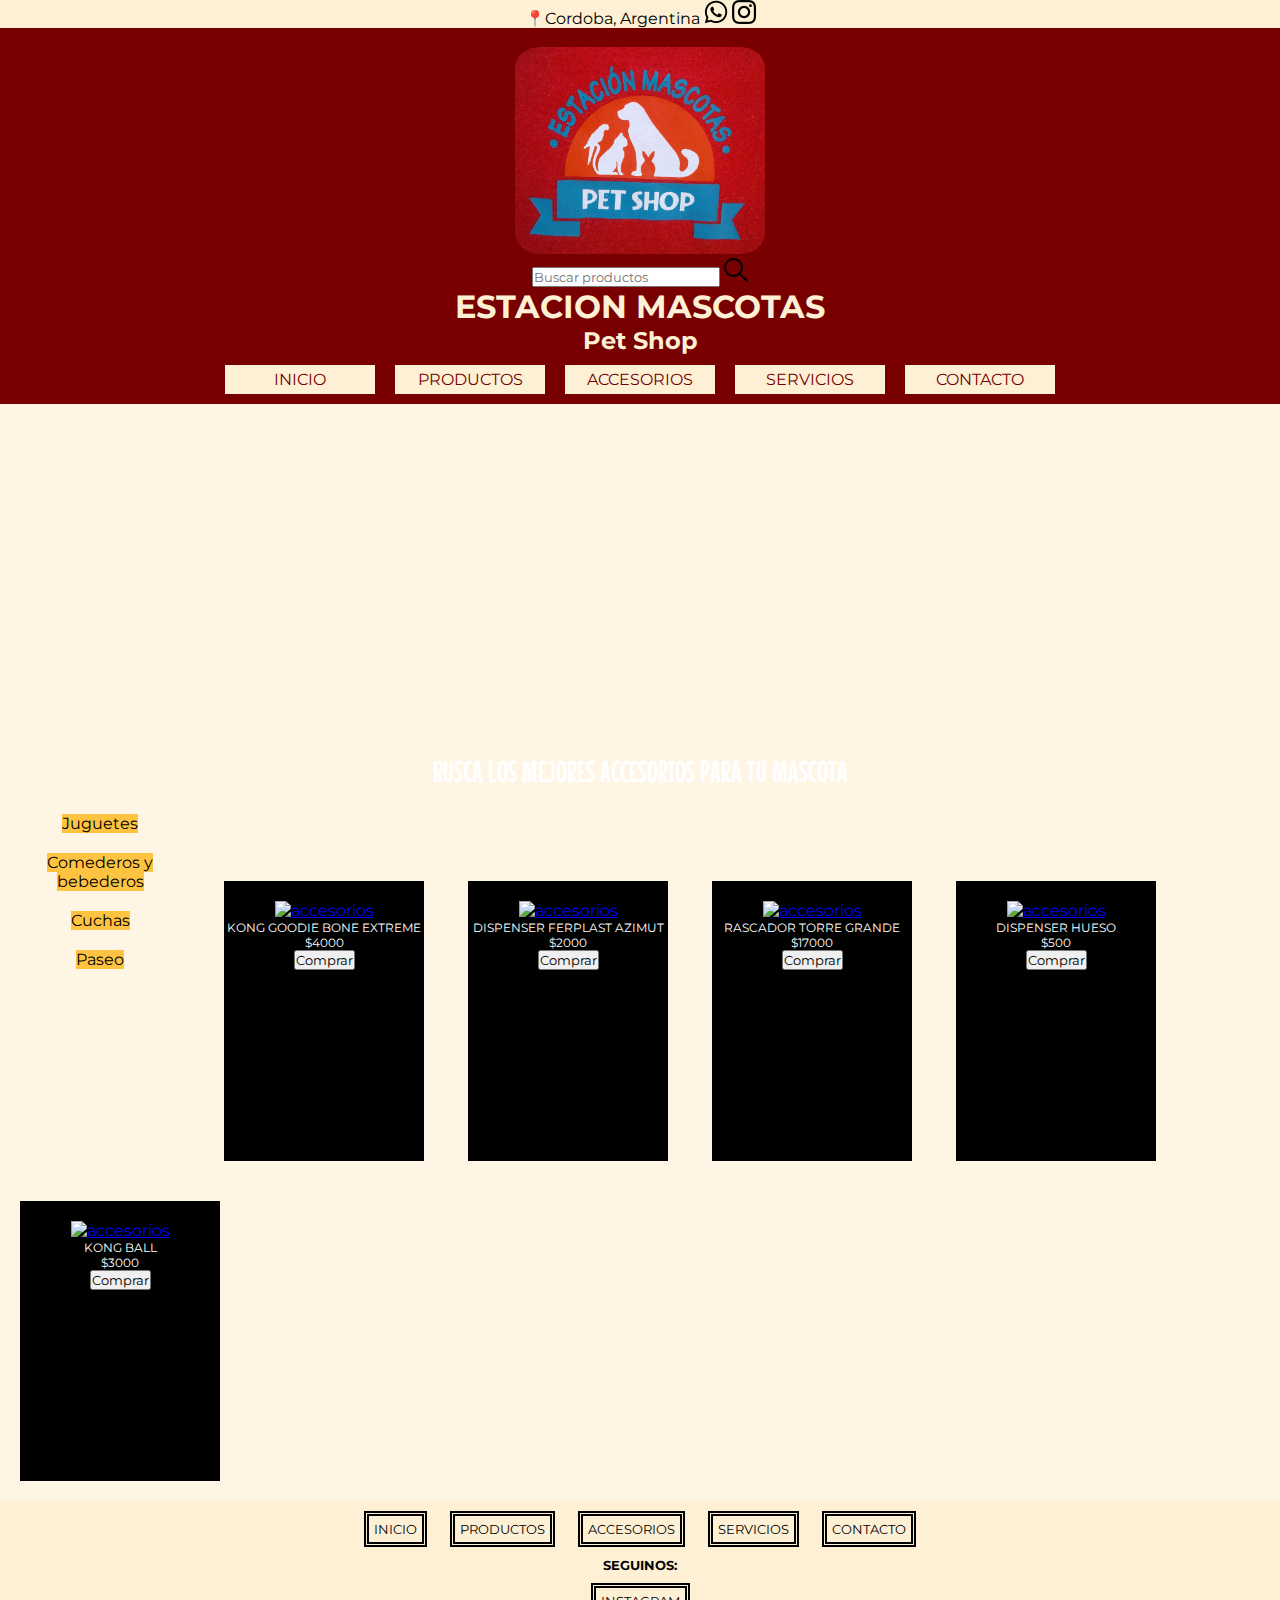
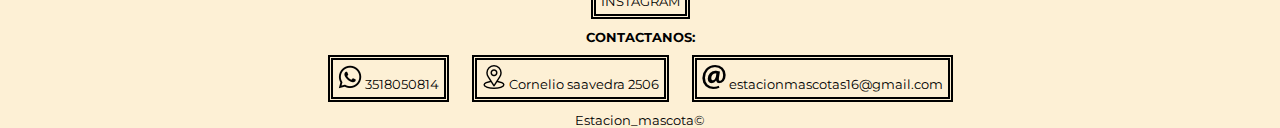
==== pages/accesorios.html @ 90b60f88 "Mi primer commit" ====
<!DOCTYPE html>
<html lang="en">

<head>
    <meta charset="UTF-8">
    <meta http-equiv="X-UA-Compatible" content="IE=edge">
    <meta name="viewport" content="width=device-width, initial-scale=1.0">
    <link rel="shortcut icon" href="../imagenes/IMG1-20220712-WA0010.jpg">
    <link rel="stylesheet" href="https://cdnjs.cloudflare.com/ajax/libs/animate.css/4.1.1/animate.min.css">
    <link rel="stylesheet" href="../css/styles.css">
    <title>ACCESORIOS</title>
</head>

<body class="body">
    <header class="header">
        <p class="primer_parrafo">📍Cordoba, Argentina <a href="https://web.whatsapp.com/" target="_blank"><img
                    src="../imagenes/whatsapp.png" alt="wsp"></a> <a
                href="https://www.instagram.com/estacionmascotas16/" target="_blank"> <img
                    src="../imagenes/instagram.png" alt="instagram"> </a> </p>
        <br>
        <a href="../index.html">
            <img src="../imagenes/logo-estacionmascota.jpeg" alt="Estacion Mascota" class="logo_inicio">
        </a>
        <form action="#">
            <input type="search" placeholder="Buscar productos" name="busqueda">
            <img src="../imagenes/lupa.png" alt="lupa">
        </form>
        <h1 class="nombreP">ESTACION MASCOTAS</h1>
        <h2 class="nombreP">Pet Shop</h2>
        <nav class="nav">
            <ul>
                <li>
                    <a href="../index.html">INICIO</a>
                </li>
                <li>
                    <a href="./productos.html">PRODUCTOS</a>
                </li>
                <li>
                    <a href="./accesorios.html">ACCESORIOS</a>
                </li>
                <li>
                    <a href="./servicios.html">SERVICIOS</a>
                </li>
                <li>
                    <a href="./contacto.html">CONTACTO</a>
                </li>
            </ul>
        </nav>
    </header>
    <div class="imagen_accesorios">
        <p>BUSCA LOS MEJORES ACCESORIOS PARA TU MASCOTA</p>
    </div>
    <section class="seccion_accesorios">
        <aside class="aside">
            <ul>
                <li>
                    <a href="#"> Juguetes</a>
                </li>
                <li>
                    <a href="#">Comederos y bebederos</a>
                </li>
                <li>
                    <a href="#">Cuchas</a>
                </li>
                <li>
                    <a href="#">Paseo</a>
                </li>
            </ul>
        </aside>
        <div>
            <a href="#"><img
                    src="https://d3ugyf2ht6aenh.cloudfront.net/stores/884/444/products/kong-goodie-bone-extreme1-e6e9ddb5de5033c60515906436523729-320-0.jpg"
                    alt="accesorios"></a>
            <p>KONG GOODIE BONE EXTREME</p>
            <p>$4000</p>
            <button>Comprar</button>
        </div>
        <div>
            <a href="#"><img
                    src="https://d3ugyf2ht6aenh.cloudfront.net/stores/884/444/products/ferplast-azimut600-041-f18b183f2491e381e816315563596674-320-0.jpg"
                    alt="accesorios"></a>
            <p>DISPENSER FERPLAST AZIMUT</p>
            <p>$2000</p>
            <button>Comprar</button>
        </div>
        <div>
            <a href="#"><img
                    src="https://d3ugyf2ht6aenh.cloudfront.net/stores/884/444/products/231-396a3dd313c0f892fa16370772555524-320-0.jpg"
                    alt="accesorios"></a>
            <p>RASCADOR TORRE GRANDE</p>
            <p>$17000</p>
            <button>Comprar</button>
        </div>
        <div>
            <a href="#"><img
                    src="https://d3ugyf2ht6aenh.cloudfront.net/stores/884/444/products/hueso-porta-bolsita-con-bolsa-31-205feb3f83d302246716105765260964-320-0.jpg"
                    alt="accesorios"></a>
            <p>DISPENSER HUESO</p>
            <p>$500</p>
            <button>Comprar</button>
        </div>
        <div>
            <a href="#"><img
                    src="https://d3ugyf2ht6aenh.cloudfront.net/stores/884/444/products/kong-ball-clasic1-f671cf5fc3fe8d75d415906451860708-320-0.jpg"
                    alt="accesorios"></a>
            <p>KONG BALL</p>
            <p>$3000</p>
            <button>Comprar</button>
        </div>
    </section>
    <footer class="footer">
        <ul>
            <li>
                <a href="./index.html">INICIO</a>
            </li>
            <li>
                <a href="./pages/productos.html">PRODUCTOS</a>
            </li>
            <li>
                <a href="./pages/accesorios.html">ACCESORIOS</a>
            </li>
            <li>
                <a href="./pages/servicios.html">SERVICIOS</a>
            </li>
            <li>
                <a href="./pages/contacto.html">CONTACTO</a>
            </li>
        </ul>
        <h4>SEGUINOS:</h4>
        <ul>
            <li>
                <a href="https://www.instagram.com/estacionmascotas16/" target="_blank">INSTAGRAM</a>
            </li>
        </ul>
        <h4>CONTACTANOS:</h4>
        <ul>
            <li> <a href="https://web.whatsapp.com/" target="_blank"> <img src="../imagenes/whatsapp.png" alt="wsp"></a>
                3518050814 </li>
            <li><img src="../imagenes/ubicacion.png" alt="ubicacion"> Cornelio saavedra 2506 </li>
            <li><img src="../imagenes/a.png" alt="arroba"> estacionmascotas16@gmail.com </li>
        </ul>
        <p class="copy">Estacion_mascota&copy</p>
    </footer>

    <script src="js/wow.min.js"></script>
    <script>
        new WOW().init();
    </script>
</body>

</html>
---- css/styles.css ----
@import url('https://fonts.googleapis.com/css2?family=Edu+SA+Beginner&family=Hind:wght@300;600;700&family=Montserrat:wght@300;600;900&display=swap');
@import url('https://fonts.googleapis.com/css2?family=Edu+SA+Beginner&family=Hind:wght@300;600;700&family=Mouse+Memoirs&display=swap');

/* font-family: 'Edu SA Beginner', cursive;
font-family: 'Hind', sans-serif;
font-family: 'Montserrat', sans-serif; */
/* font-family: 'Mouse Memoirs', sans-serif; */
* {
    margin: 0;
    padding: 0;
    font-family: 'Montserrat', sans-serif;
    box-sizing: border-box;
}

.body {
    background-color: rgba(255, 235, 205, 0.522);
}

/* header */

.header {
    background-color: #780000;
    text-align: center;
}

.primer_parrafo {
    background-color: #FDF0D5;


}

.form {
    display: inline;
}

.nombreP {
    text-align: center;
    color: #FDF0D5;
}

.nav {
    background-color: #780000;
    text-align: center;
}

.nav ul {
    list-style-type: none;
    display: flex;
    justify-content: center;
}

.nav li {
    margin: 10px;
    padding: 5px;
    width: 150px;
    background-color: #FDF0D5;

}

.nav a {
    text-decoration: none;
    color: #780000;
}

.nav a:hover {
    background-color: cyan;
}

.logo_inicio {
    width: 250px;
    border-radius: 10%;

}

/* main */
.main h3 {
    text-decoration: overline underline;
    padding: 5px;
    color: black;
    display: inline;
}

.main p {
    padding: 5px;
}

.primera_seccion {
    background-image: url(https://images.pexels.com/photos/406014/pexels-photo-406014.jpeg?auto=compress&cs=tinysrgb&w=600);
    height: 300px;
    margin: 10px;
    padding: 25px;
    background-repeat: no-repeat;
    background-position: center;
    text-align: center;
    background-color: #fec341; 
}

.primera_seccion a {
    text-decoration: none;
}

.segunda_seccion {
    color: #FDF0D5;
    text-align: center;
    width: 900px;
    margin: 0 auto;
    color: black;
}

.segunda_seccion p {
    display: inline-block;
    padding: 5px;
}

.titulo_destacado {
    text-align: center;
    margin: 30px;
}

.titulo_destacado h3 {
    text-decoration: none;
    color: #FDF0D5;
    background-color: #780000;
}

.tercera_seccion {
    width: 100%;
    text-align: center;
}

.tercera_seccion div {
    width: 20%;
    display: inline-block;
    font-size: 10.5px;
    background-color: black;
    color: white;
    height: 300px;
    text-align: center;
    padding: 5px;
    margin: 5px;
    
}

.tercera_seccion img {
    width: 200px;
}

.div_banner {
    background-image: url(https://media.istockphoto.com/photos/happy-pet-dog-holding-in-mouth-blue-toy-bone-against-solid-colour-picture-id1271793136?k=20&m=1271793136&s=170667a&w=0&h=f6I-je6RmqB6jsFgbyCl1LFSKJzh-MsAlm8_7sT-y6Y=);
    height: 300px;
    background-repeat: no-repeat;
    background-position: center;
    text-align: center;
    background-color: #fec341;
    margin: 10px;
}

.div_banner h3 {
    text-decoration: none;
    font-family: 'Mouse Memoirs', sans-serif;
    font-size: 30px;
}

/* footer { */

.footer {
    text-align: center;
    background-color: #FDF0D5;
    font-size: 13px;
}

.footer ul {
    list-style-type: none;
}

.footer li {
    display: inline-block;
    padding: 5px;
    margin: 10px;
    border: 5px black double;
}

.footer a {
    text-decoration: none;
    color: black;
}

.copy {
    text-align: center;
}

/* productos */
.seccion_productosp div {
    display: inline-block;
    align-items: center;
    width: 200px;
    height: 250px;
    background-color: black;
    color: white;
    text-align: center;
    margin: 20px;

}

.seccion_productosp p {
    font-size: 12px;
}

.seccion_productosp img {
    width: 150px;
 }

.aside {
    width: 200px;
    height: 300px;
    display: inline-block;
    text-align: center;
}

.aside h3 {
    text-decoration: none;
}

.aside ul {
    text-align: center;
}

.aside li {
    padding: 10px;
}

.aside a {
    text-decoration: none;
    color: black;
    background-color: #fec341;
}

.seccion_productosg div {
    display: inline-block;
    width: 200px;
    height: 280px;
    background-color: white;
    color: black;
    text-align: center;
    margin: 20px;
}

.seccion_productosg p {
    font-size: 12px;
}

.seccion_productosg img {
    width: 150px;
    margin-top: 20px;
}

.aside_cat {
    width: 200px;
    height: 300px;
    display: inline-block;
    text-align: center;

}

.aside_cat h3 {
    text-decoration: none;
}

.aside_cat ul {
    text-align: center;
}

.aside_cat li {
    padding: 10px;
}

.aside_cat a {
    text-decoration: none;
    color: black;
    background-color: #fec341
}

.imagen_producto {
    background-image: url(https://www.estudio34.com/wp-content/uploads/2020/05/HAPPETS-1.jpg);
    background-repeat: no-repeat;
    background-position: center;
    height: 500px;
    font-size: 40px;
    text-align: center;
}

.imagen_producto h4 {
    font-family: 'Mouse Memoirs', sans-serif;
    width: 250px;
    margin-left: 50px;
    background-color: #fec341;
}

/* accesorios */
.imagen_accesorios {
    background-image: url(https://media.istockphoto.com/photos/pet-care-concept-various-pet-accessories-and-tools-on-pink-background-picture-id1401042138?k=20&m=1401042138&s=612x612&w=0&h=7t-LlfmRssw8ewAnkf-OTUoKHVAiMGPxoWIWPtVYoWg=);
    background-repeat: no-repeat;
    background-size: cover;
    height: 400px;
    text-align: center;
}

.imagen_accesorios p {
    padding-top: 350px;
    font-family: 'Mouse Memoirs', sans-serif;
    font-size: 30px;
    color: white;
}

.seccion_accesorios div {
    display: inline-block;
    width: 200px;
    height: 280px;
    background-color: black;
    color: white;
    text-align: center;
    margin: 20px;
}

.seccion_accesorios p {
    font-size: 12px;
}

.seccion_accesorios img {
    margin-top: 20px;
    width: 100%;
}

/* servicios */
.contenedor_servicios {
    display: flex;
    justify-content: space-between;
}

.peluqueria_seccion {
    height: 800px;
    width: 710px;
    background-color: blanchedalmond;
    text-align: center;
    color: #FDF0D5;
    margin: 50px;
    padding: 25px;
    border: #780000 5px solid;
    border-radius: 10%;
}

.peluqueria_seccion p {
    background-color: #780000;
    padding: 10px;
}

.peluqueria_seccion h3 {
    background-color: #780000;
    margin: 10px;
}

.peluqueria_seccion img {
    border-radius: 10%;
    margin: 10px;
}

.turnos_peluqueria {
    height: 550px;
    width: 350px;
    background-color: #FDF0D5;
    color: #780000;
    margin-top: 250px;
    margin-right: 200px;
    border: #780000 5px solid;
    border-radius: 10%;
}

.turnos_peluqueria p {
    padding: 10px;
    text-align: center;
}

.turnos_peluqueria ul {
    text-align: center;
}

.turnos_peluqueria li {
    padding: 10px;
    list-style-type: none;
}

.turnos_peluqueria a {
    color: #780000;
}

.veterinaria_seccion {
    height: 800px;
    width: 710px;
    background-color: #780000;
    text-align: center;
    color: #780000;
    margin: 50px;
    padding: 25px;
    border: #ca6602a2 5px solid;
    border-radius: 10%;
}

.veterinaria_seccion p {
    background-color: #FDF0D5;
    padding: 10px;
}

.veterinaria_seccion h3 {
    background-color: #FDF0D5;
    margin: 10px;
}

.veterinaria_seccion img {
    background-color: #FDF0D5;
    margin: 10px;
    border-radius: 10%;
}

.turnos_veterinaria {
    height: 550px;
    width: 350px;
    background-color: #780000;
    text-align: center;
    color: #FDF0D5;
    margin-top: 250px;
    margin-right: 200px;
    border: #ca6602a2 5px solid;
    border-radius: 10%;
}

.turnos_veterinaria p {
    padding: 10px;
    text-align: center;
}

.turnos_veterinaria ul {
    text-align: center;
}

.turnos_veterinaria li {
    padding: 10px;
    list-style-type: none;
}

.turnos_veterinaria a {
    color: #FDF0D5;
}

  
/* contacto */
.imagen_contacto {
    background-color: rgba(255, 166, 0, 0.3);
}

.imagen_contacto img {
    width: 100%;
}

.seccion_contacto {
    text-align: center;
    font-family: 'Mouse Memoirs', sans-serif;
    background-color: rgba(255, 166, 0, 0.3);
}

.seccion_contacto h3 {
    font-family: 'Mouse Memoirs', sans-serif;
    font-size: 30px;
}

.seccion_contacto p {
    font-family: 'Mouse Memoirs', sans-serif;
    font-size: 30px;
}
.mapa_iframe {
    width: 800px;
    height: 450px;
}

.titulo_grid {
    margin: 5px;
    padding: 5px;
}

.grid_galeria {  
    max-width: 1000px;
    margin: 0 auto;
    justify-content: center;
    display: grid;
    grid-template-columns: repeat(6, 16,66%);
    grid-template-rows: repeat(4, 20%);
    grid-template-areas:
      "img1 img1 img2 img2 img3 img3"
      "img1 img1 img2 img2 img3 img3"
      "img4 img4 img5 img5 img6 img6"
      "img4 img4 img5 img5 img6 img6";
  }
  
  .img1 { 
    grid-area: img1;
}
 .img1 img {
    width: 300px;
 } 
  .img2 { 
    grid-area: img2; 
}
.img2 img {
    width: 300px;
 } 
  .img3 { 
    grid-area: img3; 
}
.img3 img {
    width: 300px;
 } 
  
  .img4 { 
    grid-area: img4; 
}
.img4 img {
    width: 300px;
 } 
  
  .img5 { 
    grid-area: img5; 
}
.img5 img {
    width: 300px;
 } 
  
  .img6 { 
    grid-area: img6; 
}
.img6 img {
    width: 300px;
 } 

@media (max-width: 768px) {
    .header {
        display: flex;
        flex-direction: column;
        text-align: center;
        font-size: 12px;
    }

    .nav ul {
        display: flex;
        justify-content: center;
    }

    .nav li {
        margin: 10px;
        padding: 5px;
        width: 100px;
    }

    .logo_inicio {
        width: 180px;
    }

    .segunda_seccion {
        width: 100vw;
    }

    .segunda_seccion img {
        width: 30px;
    }

    .segunda_seccion p {
        font-size: 10px;
    }

    .titulo_destacado {
        font-size: 12px;
    }

    .tercera_seccion {
        width: 100%;
        text-align: center;
    }

    .tercera_seccion div {
        height: 220px;
    }

    .tercera_seccion img {
        width: 120px;
    }

    .div_banner h3 {
        font-size: 25px;
    }

    .footer {
        font-size: 10px;
    }
    .grid_galeria {  
        max-width: 700px;
    

    }
     .img1 img {
        width: 200px;
     } 
    .img2 img {
        width: 200px;
     } 
    .img3 img {
        width: 200px;
     } 
      
    .img4 img {
        width: 200px;
     } 
      
    .img5 img {
        width: 200px;
     } 
      
    .img6 img {
        width: 200px;
     } 

     .seccion_productosp {
        display: flex;
        flex-direction: column;
        align-items: center;
     }
     .seccion_productosp div {
        display: flex;
        flex-direction: column;
        width: 170px;
        height: 270px;
    }
    
    .aside {
        display: flex;
        flex-direction: row;
        width: 300px;
        height: 200px;
        display: inline-block;
        text-align: center;
    }

    .aside ul {
        list-style-type: none;
    }
    .seccion_productosg {
        display: flex;
        flex-direction: column;
        align-items: center;
    }
    
    
    .seccion_productosg img {
        margin-top: 10px;
    }
    
    .aside_cat {
        width: 200px;
        height: 300px;
        display: inline-block;
        text-align: center;
    
    }
    
    .aside_cat ul {
        list-style-type: none;
    }

    .imagen_producto h4 {
        width: 300px;
        height: 50px;
        padding-top: 5px;
        font-size: 20px;
    }

    .imagen_accesorios {
        height: 300px;
    }
    
    .imagen_accesorios p {
        padding-top: 200px;
    }
    .seccion_accesorios {
        display: flex;
        flex-direction: column;
        align-items: center;
    }
    .seccion_accesorios div {
        display: flex;
        flex-direction: column;
        align-items: center;
    }


    .contenedor_servicios {
        display: flex;
        justify-content: center;
        flex-direction: column;
        align-items: center;
    }
    
    .peluqueria_seccion {
        height: 550px;
        width: 510px;
        margin: 20px;
        padding: 10px;
    }
    
    .peluqueria_seccion p {
        font-size: 12px;
    }
    
    .peluqueria_seccion h3 {
        font-size: 13px;
    }
    
    .peluqueria_seccion img {
        margin: 5px;
        width: 350px;
    }
    
    .img_logo img{ 
        width: 50px;
    }

    .turnos_peluqueria {
        height: 330px;
        width: 350px;
        margin-top: 20px;
        margin-right: 5px;
    }
    
    .turnos_peluqueria p {
        padding: 5px;
    }
    
    .turnos_peluqueria li {
        padding: 5px;
        font-size: 12px;
    }
    
    .veterinaria_seccion {
        height: 550px;
        width: 510px;
        margin: 20px;
        padding: 10px;
    }
    
    .veterinaria_seccion p {
        padding: 5px;
        font-size: 12px;
    }
    
    .veterinaria_seccion h3 {
        margin: 5px;
        font-size: 13px;
    }
    
    .veterinaria_seccion img {
        width: 350px;
        margin: 5px;
    }

    .img_logo img {
        width: 50px;
    }
    
    .turnos_veterinaria {
        height: 380px;
        width: 350px;
        margin: 20px;
        margin-top: 20px;
        margin-right: 10px;
    }
    
    .turnos_veterinaria p {
        padding: 5px;
    }
    
    
    .turnos_veterinaria li {
        padding: 5px;
        font-size: 12px;
    }
    .mapa_iframe {
        width: 500px;
        height: 450px;
    }
    .seccion_contacto h3 {
        font-size: 20px;
    }
    
    .seccion_contacto p {
        font-size: 20px;
    }

} 



@media (max-width: 426px) {

    .nav ul {
        display: flex;
        flex-direction: column;
        align-items: center;
    }

    .nav li {
        width: 100px;
    }

    .logo_inicio {
        width: 120px;
    }

    .primera_seccion {
        background-image: url(https://images.pexels.com/photos/406014/pexels-photo-406014.jpeg?auto=compress&cs=tinysrgb&w=600);
        height: 300px;
        margin: 5px;
        padding: 15px;
        width: 100vw;
    }

    .segunda_seccion {
        background-color: #FDF0D5;
        color: black;
        text-align: center;
    }

    .segunda_seccion p {
        display: inline-block;
        font-size: 15px;
    }

    .titulo_destacado {
        margin: 5px;
    }

    .titulo_destacado h3 {
        font-size: 10px;
    }

    .tercera_seccion {
        display: flex;
        flex-direction: column;
        align-items: center;
    }

    .tercera_seccion div {
        width: 50%;
        display: flex;
        flex-direction: column;
        align-items: center;
        height: 300px;
        text-align: center;
    }

    .tercera_seccion img {
        width: 200px;
    }

    .div_banner h3 {
        font-size: 20px;
    }
    
    .div_banner img {
        width: 50px;
    }
    .grid_galeria {  
        max-width: 400px;
    }
     .img1 img {
        width: 100px;
     } 
    .img2 img {
        width: 100px;
     } 
    .img3 img {
        width: 100px;
     } 
      
    .img4 img {
        width: 100px;
     } 
      
    .img5 img {
        width: 100px;
     } 
      
    .img6 img {
        width: 100px;
     } 

     .contenedor_servicios {
        display: flex;
        justify-content: center;
        flex-direction: column;
        align-items: center;
    }
    
    .peluqueria_seccion {
        height: 500px;
        width: 100vw;
        margin: 20px;
        padding: 10px;
    }
    
    .peluqueria_seccion p {
        padding: 5px;
        font-size: 12px;
    }
    
    .peluqueria_seccion h3 {
        margin: 5px;
        font-size: 12px;
    }
    
    .peluqueria_seccion img {
        width: 300px;
        margin: 5px;
    }
    .img_logo img {
        width: 40px;
    }
     
    .turnos_peluqueria {
        height: 300px;
        width: 350px;
        margin-top: 20px;
        margin-right: 10px;
        border: #780000 5px solid;
        border-radius: 10%;
    }
    
    .turnos_peluqueria p {
        padding: 5px;
    }
    
    
    .turnos_peluqueria li {
        padding: 5px;
    }
    
    .veterinaria_seccion {
        height: 500px;
        width: 100vw;
        margin: 20px;
        padding: 10px;
    }
    
    .veterinaria_seccion p {
        padding: 5px;
        font-size: 12px;
    }
    
    .veterinaria_seccion h3 {
        font-size: 12px;
        margin: 5px;
    }
    
    .veterinaria_seccion img {
        margin: 5px;
        width: 300px;
    }
    .img_logo img{
        width: 40px;
    }
    
    .turnos_veterinaria {
        height: 320px;
        width: 350px;
        margin-top: 20px;
        margin-right: 10px;
        border: #ca6602a2 5px solid;
    }
    
    .turnos_veterinaria p {
        padding: 5px;
        font-size: 12px;
    }
    
    .turnos_veterinaria li {
        padding: 5px;
    }

    .mapa_iframe {
        width: 100vw;
        height: 300px;
    }
    .seccion_contacto h3 {
        font-size: 20px;
    }
    
    .seccion_contacto p {
        font-size: 20px;
    }
}
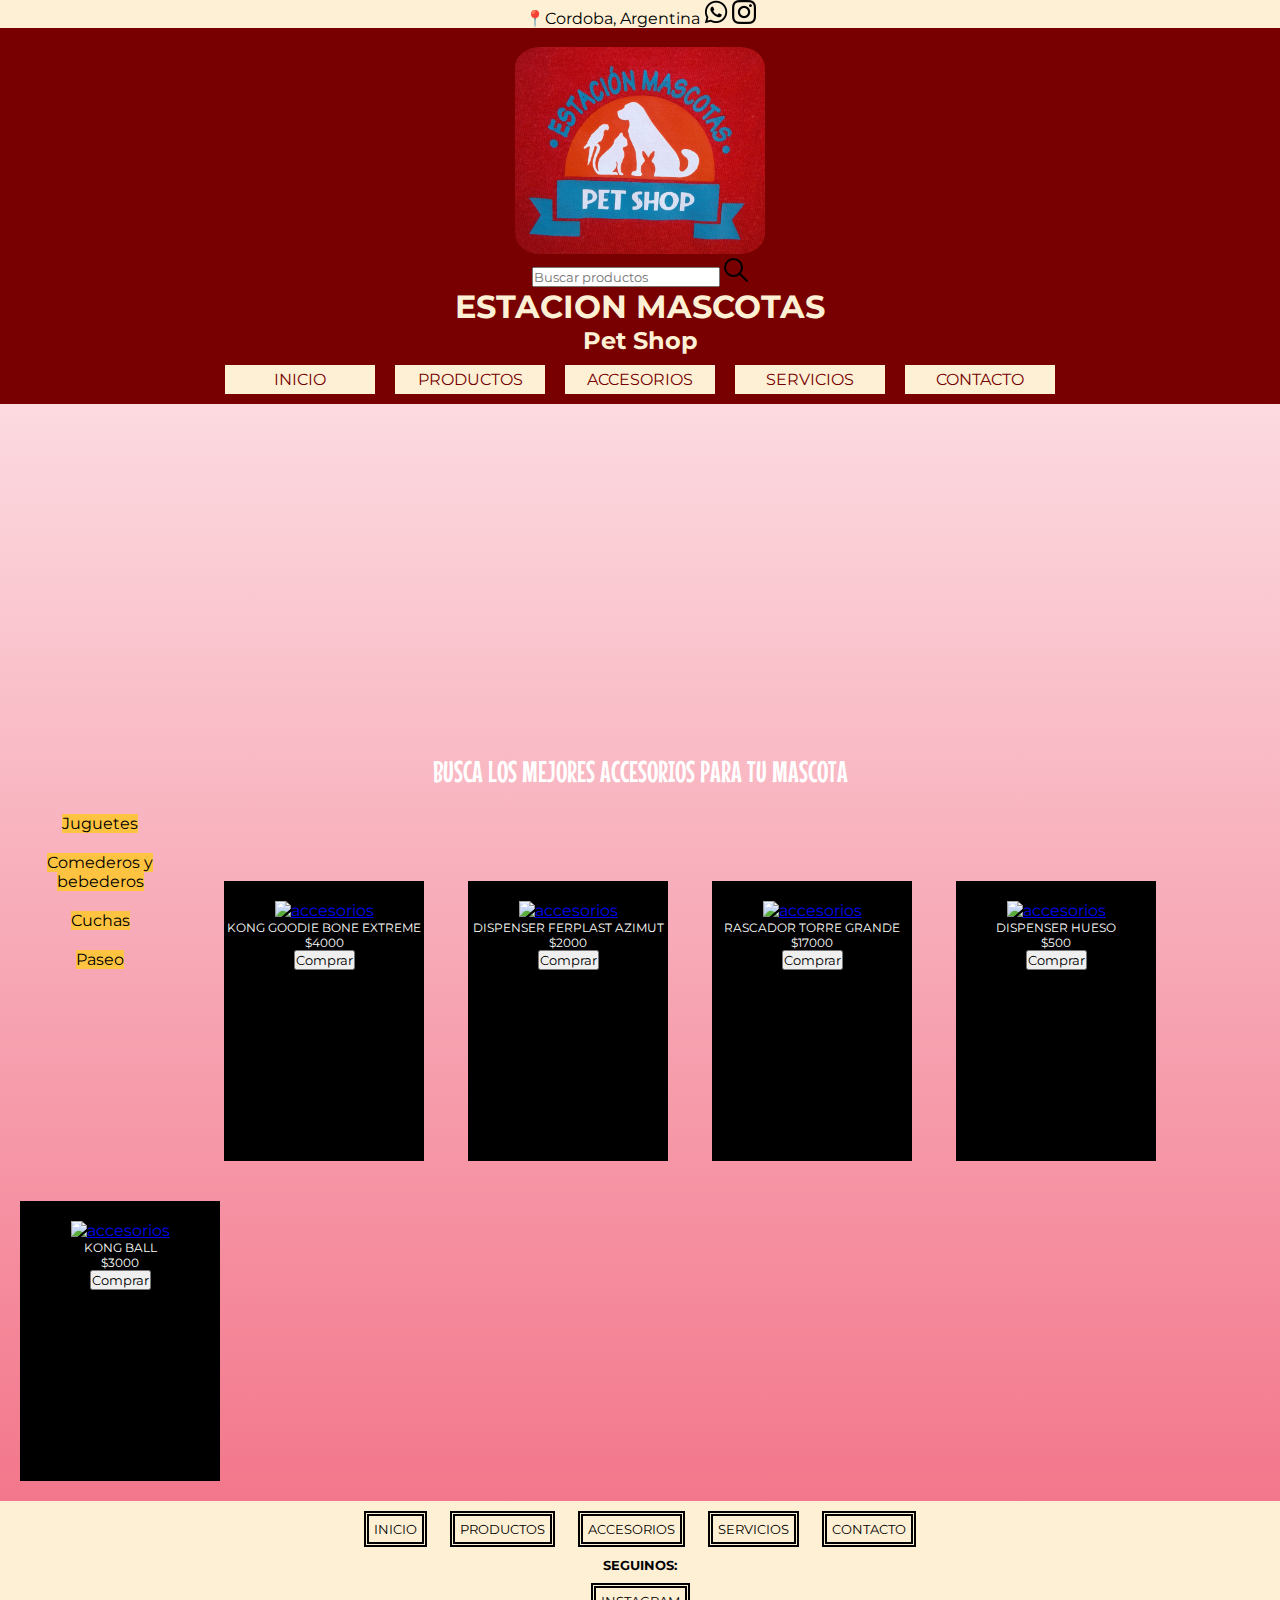
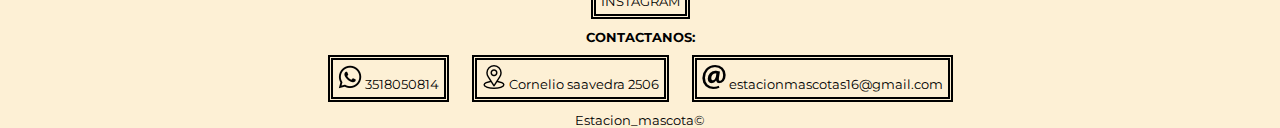
==== commit 2d39efcd: "agregue fondos de colores al body" ====
--- a/pages/accesorios.html
+++ b/pages/accesorios.html
@@ -11,7 +11,7 @@
     <title>ACCESORIOS</title>
 </head>
 
-<body class="body">
+<body class="body-accesorios">
     <header class="header">
         <p class="primer_parrafo">📍Cordoba, Argentina <a href="https://web.whatsapp.com/" target="_blank"><img
                     src="../imagenes/whatsapp.png" alt="wsp"></a> <a
--- a/css/styles.css
+++ b/css/styles.css
@@ -16,6 +16,15 @@
     background-color: rgba(255, 235, 205, 0.522);
 }
 
+.body-productos {
+    background: linear-gradient(to bottom,#0000ff47, cyan);
+}
+.body-accesorios {
+    background: linear-gradient(to top, rgb(241, 98, 122), white);
+}
+.body-servicios {
+    background: linear-gradient(to bottom,#eed5a5, chocolate );
+}
 /* header */
 
 .header {
@@ -453,6 +462,10 @@
 
   
 /* contacto */
+.contacto-gradients {
+    background: linear-gradient(to bottom, #780000, #fbf3f3dd);
+    color: #FDF0D5;
+}
 .imagen_contacto {
     background-color: rgba(255, 166, 0, 0.3);
 }
@@ -487,7 +500,8 @@
 }
 
 .grid_galeria {  
-    max-width: 1000px;
+    max-width: 950px;
+    align-content: center;
     margin: 0 auto;
     justify-content: center;
     display: grid;
@@ -505,6 +519,7 @@
 }
  .img1 img {
     width: 300px;
+    
  } 
   .img2 { 
     grid-area: img2; 
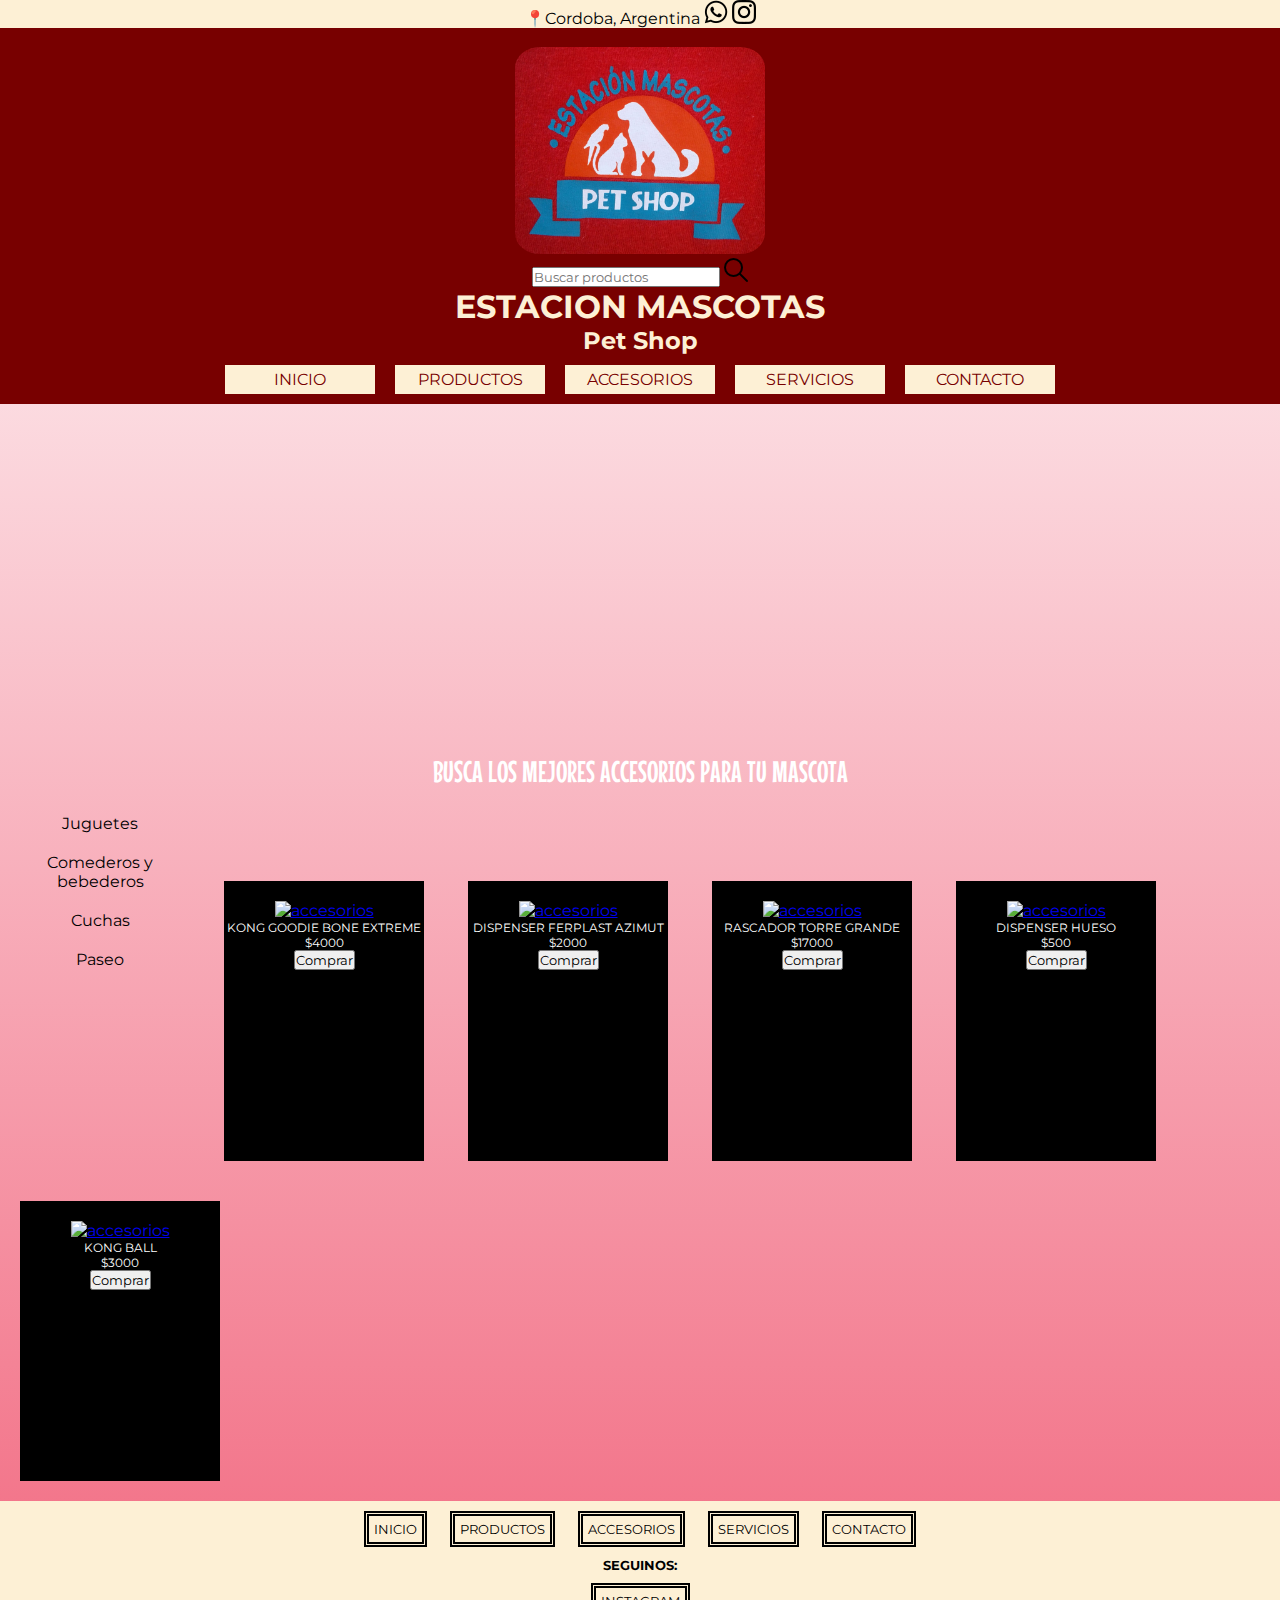
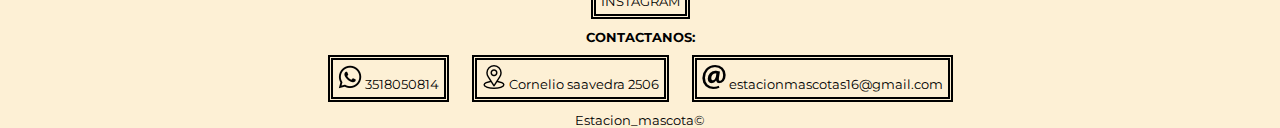
==== commit 6285435d: "Agrugue estilos a las paginas del sitio web" ====
--- a/pages/accesorios.html
+++ b/pages/accesorios.html
@@ -51,7 +51,7 @@
         <p>BUSCA LOS MEJORES ACCESORIOS PARA TU MASCOTA</p>
     </div>
     <section class="seccion_accesorios">
-        <aside class="aside">
+        <aside class="aside_acc">
             <ul>
                 <li>
                     <a href="#"> Juguetes</a>
--- a/css/styles.css
+++ b/css/styles.css
@@ -101,7 +101,6 @@
     background-repeat: no-repeat;
     background-position: center;
     text-align: center;
-    background-color: #fec341; 
 }
 
 .primera_seccion a {
@@ -124,7 +123,9 @@
 .titulo_destacado {
     text-align: center;
     margin: 30px;
-}
+    transform: skew(-20deg)
+ }
+
 
 .titulo_destacado h3 {
     text-decoration: none;
@@ -174,8 +175,8 @@
 
 .footer {
     text-align: center;
-    background-color: #FDF0D5;
     font-size: 13px;
+    background-color: #FDF0D5;;
 }
 
 .footer ul {
@@ -225,7 +226,9 @@
     display: inline-block;
     text-align: center;
 }
-
+.aside a:hover {
+    background-color: #0084ffb8;
+}
 .aside h3 {
     text-decoration: none;
 }
@@ -241,7 +244,7 @@
 .aside a {
     text-decoration: none;
     color: black;
-    background-color: #fec341;
+    
 }
 
 .seccion_productosg div {
@@ -275,6 +278,9 @@
     text-decoration: none;
 }
 
+.aside_cat a:hover {
+    background-color: #0084ffb8;
+}
 .aside_cat ul {
     text-align: center;
 }
@@ -286,7 +292,6 @@
 .aside_cat a {
     text-decoration: none;
     color: black;
-    background-color: #fec341
 }
 
 .imagen_producto {
@@ -303,6 +308,8 @@
     width: 250px;
     margin-left: 50px;
     background-color: #fec341;
+    transform: skew(-15deg)
+    translate(30px)
 }
 
 /* accesorios */
@@ -339,7 +346,32 @@
     margin-top: 20px;
     width: 100%;
 }
-
+.aside_acc {
+    width: 200px;
+    height: 300px;
+    display: inline-block;
+    text-align: center;
+}
+.aside_acc h3 {
+    text-decoration: none;
+}
+
+.aside_acc ul {
+    text-align: center;
+}
+
+.aside_acc li {
+    padding: 10px;
+}
+
+.aside_acc a {
+    text-decoration: none;
+    color: black;
+    
+}
+.aside_acc a:hover {
+    background-color:  rgb(241, 98, 122);
+}
 /* servicios */
 .contenedor_servicios {
     display: flex;
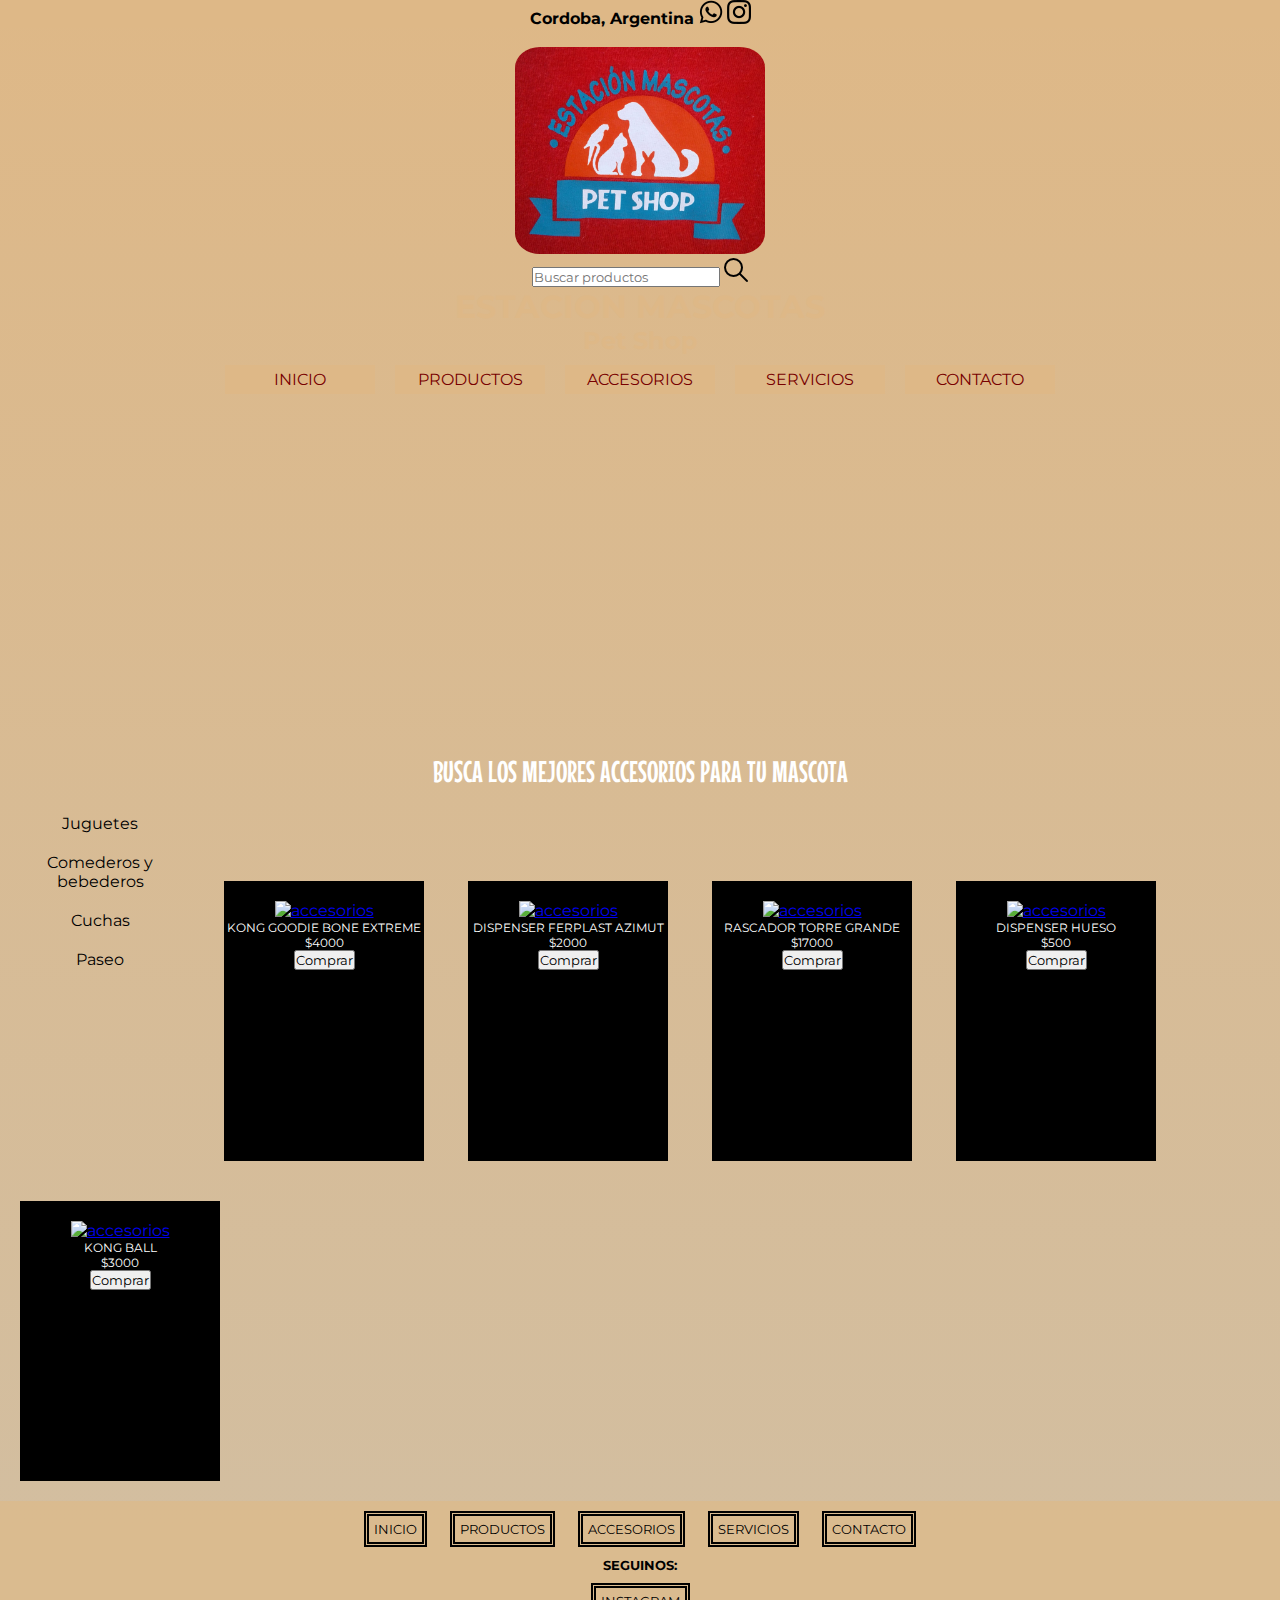
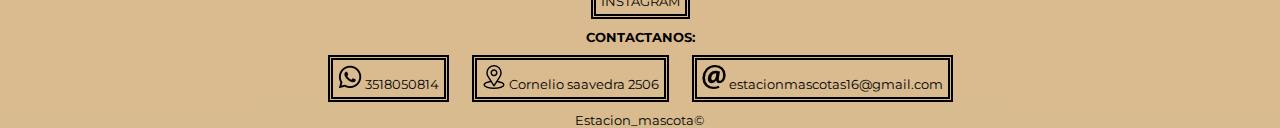
==== commit 3d2e5430: "Realice cambios en los sitios web" ====
--- a/pages/accesorios.html
+++ b/pages/accesorios.html
@@ -13,7 +13,7 @@
 
 <body class="body-accesorios">
     <header class="header">
-        <p class="primer_parrafo">📍Cordoba, Argentina <a href="https://web.whatsapp.com/" target="_blank"><img
+        <p class="primer_parrafo"><b>Cordoba, Argentina </b><a href="https://web.whatsapp.com/" target="_blank"><img
                     src="../imagenes/whatsapp.png" alt="wsp"></a> <a
                 href="https://www.instagram.com/estacionmascotas16/" target="_blank"> <img
                     src="../imagenes/instagram.png" alt="instagram"> </a> </p>
@@ -111,19 +111,19 @@
     <footer class="footer">
         <ul>
             <li>
-                <a href="./index.html">INICIO</a>
+                <a href="../index.html">INICIO</a>
             </li>
             <li>
-                <a href="./pages/productos.html">PRODUCTOS</a>
+                <a href="./productos.html">PRODUCTOS</a>
             </li>
             <li>
-                <a href="./pages/accesorios.html">ACCESORIOS</a>
+                <a href="./accesorios.html">ACCESORIOS</a>
             </li>
             <li>
-                <a href="./pages/servicios.html">SERVICIOS</a>
+                <a href="./servicios.html">SERVICIOS</a>
             </li>
             <li>
-                <a href="./pages/contacto.html">CONTACTO</a>
+                <a href="./contacto.html">CONTACTO</a>
             </li>
         </ul>
         <h4>SEGUINOS:</h4>
--- a/css/styles.css
+++ b/css/styles.css
@@ -13,28 +13,32 @@
 }
 
 .body {
-    background-color: rgba(255, 235, 205, 0.522);
+    background: linear-gradient(to bottom, burlywood, rgba(128, 77, 0, 0.366));
 }
 
 .body-productos {
-    background: linear-gradient(to bottom,#0000ff47, cyan);
-}
+    background: linear-gradient(to bottom, burlywood, rgba(128, 77, 0, 0.366));
+}
+
 .body-accesorios {
-    background: linear-gradient(to top, rgb(241, 98, 122), white);
-}
+    background: linear-gradient(to bottom, burlywood, rgba(128, 77, 0, 0.36));
+}
+
 .body-servicios {
-    background: linear-gradient(to bottom,#eed5a5, chocolate );
-}
+    background: linear-gradient(to bottom, burlywood, rgba(128, 77, 0, 0.36));
+}
+
 /* header */
 
 .header {
-    background-color: #780000;
+    background-image: url(https://cdn.pixabay.com/photo/2017/06/11/23/05/dog-2393826__340.jpg);
+    background-size: contain;
     text-align: center;
 }
 
 .primer_parrafo {
-    background-color: #FDF0D5;
-
+    color: black;
+    background-color: burlywood;
 
 }
 
@@ -44,11 +48,12 @@
 
 .nombreP {
     text-align: center;
-    color: #FDF0D5;
-}
+    color: burlywood;
+ }
 
 .nav {
-    background-color: #780000;
+    background-image: url(https://cdn.pixabay.com/photo/2017/06/11/23/05/dog-2393826__340.jpg);
+    background-repeat: no-repeat;
     text-align: center;
 }
 
@@ -62,7 +67,7 @@
     margin: 10px;
     padding: 5px;
     width: 150px;
-    background-color: #FDF0D5;
+    background-color: burlywood;
 
 }
 
@@ -72,7 +77,7 @@
 }
 
 .nav a:hover {
-    background-color: cyan;
+    background-color: wheat;
 }
 
 .logo_inicio {
@@ -80,6 +85,7 @@
     border-radius: 10%;
 
 }
+
 
 /* main */
 .main h3 {
@@ -124,7 +130,7 @@
     text-align: center;
     margin: 30px;
     transform: skew(-20deg)
- }
+}
 
 
 .titulo_destacado h3 {
@@ -148,7 +154,7 @@
     text-align: center;
     padding: 5px;
     margin: 5px;
-    
+
 }
 
 .tercera_seccion img {
@@ -176,7 +182,7 @@
 .footer {
     text-align: center;
     font-size: 13px;
-    background-color: #FDF0D5;;
+    background-color: rgba(222, 184, 135, 0.656);
 }
 
 .footer ul {
@@ -218,7 +224,7 @@
 
 .seccion_productosp img {
     width: 150px;
- }
+}
 
 .aside {
     width: 200px;
@@ -226,9 +232,11 @@
     display: inline-block;
     text-align: center;
 }
+
 .aside a:hover {
     background-color: #0084ffb8;
 }
+
 .aside h3 {
     text-decoration: none;
 }
@@ -244,7 +252,7 @@
 .aside a {
     text-decoration: none;
     color: black;
-    
+
 }
 
 .seccion_productosg div {
@@ -281,6 +289,7 @@
 .aside_cat a:hover {
     background-color: #0084ffb8;
 }
+
 .aside_cat ul {
     text-align: center;
 }
@@ -308,8 +317,7 @@
     width: 250px;
     margin-left: 50px;
     background-color: #fec341;
-    transform: skew(-15deg)
-    translate(30px)
+    transform: skew(-15deg) translate(30px)
 }
 
 /* accesorios */
@@ -346,12 +354,14 @@
     margin-top: 20px;
     width: 100%;
 }
+
 .aside_acc {
     width: 200px;
     height: 300px;
     display: inline-block;
     text-align: center;
 }
+
 .aside_acc h3 {
     text-decoration: none;
 }
@@ -367,11 +377,13 @@
 .aside_acc a {
     text-decoration: none;
     color: black;
-    
-}
+
+}
+
 .aside_acc a:hover {
-    background-color:  rgb(241, 98, 122);
-}
+    background-color: rgb(241, 98, 122);
+}
+
 /* servicios */
 .contenedor_servicios {
     display: flex;
@@ -492,12 +504,13 @@
     color: #FDF0D5;
 }
 
-  
+
 /* contacto */
 .contacto-gradients {
-    background: linear-gradient(to bottom, #780000, #fbf3f3dd);
+    background: linear-gradient(to bottom, burlywood, rgba(128, 77, 0, 0.366));
     color: #FDF0D5;
 }
+
 .imagen_contacto {
     background-color: rgba(255, 166, 0, 0.3);
 }
@@ -509,7 +522,6 @@
 .seccion_contacto {
     text-align: center;
     font-family: 'Mouse Memoirs', sans-serif;
-    background-color: rgba(255, 166, 0, 0.3);
 }
 
 .seccion_contacto h3 {
@@ -521,6 +533,7 @@
     font-family: 'Mouse Memoirs', sans-serif;
     font-size: 30px;
 }
+
 .mapa_iframe {
     width: 800px;
     height: 450px;
@@ -531,61 +544,102 @@
     padding: 5px;
 }
 
-.grid_galeria {  
+.grid_galeria {
     max-width: 950px;
     align-content: center;
     margin: 0 auto;
     justify-content: center;
     display: grid;
-    grid-template-columns: repeat(6, 16,66%);
+    grid-template-columns: repeat(6, 16, 66%);
     grid-template-rows: repeat(4, 20%);
     grid-template-areas:
-      "img1 img1 img2 img2 img3 img3"
-      "img1 img1 img2 img2 img3 img3"
-      "img4 img4 img5 img5 img6 img6"
-      "img4 img4 img5 img5 img6 img6";
-  }
-  
-  .img1 { 
+        "img1 img1 img2 img2 img3 img3"
+        "img1 img1 img2 img2 img3 img3"
+        "img4 img4 img5 img5 img6 img6"
+        "img4 img4 img5 img5 img6 img6";
+}
+
+.img1 {
     grid-area: img1;
 }
- .img1 img {
+
+.img1 img {
     width: 300px;
-    
- } 
-  .img2 { 
-    grid-area: img2; 
-}
+
+}
+
+.img2 {
+    grid-area: img2;
+}
+
 .img2 img {
     width: 300px;
- } 
-  .img3 { 
-    grid-area: img3; 
-}
+}
+
+.img3 {
+    grid-area: img3;
+}
+
 .img3 img {
     width: 300px;
- } 
-  
-  .img4 { 
-    grid-area: img4; 
-}
+}
+
+.img4 {
+    grid-area: img4;
+}
+
 .img4 img {
     width: 300px;
- } 
-  
-  .img5 { 
-    grid-area: img5; 
-}
+}
+
+.img5 {
+    grid-area: img5;
+}
+
 .img5 img {
     width: 300px;
- } 
-  
-  .img6 { 
-    grid-area: img6; 
-}
+}
+
+.img6 {
+    grid-area: img6;
+}
+
 .img6 img {
     width: 300px;
- } 
+}
+
+
+@media (max-width:1024px) {
+    .contenedor_servicios {
+        display: flex;
+        flex-direction: column;
+        align-items: center;
+    }
+    
+    .peluqueria_seccion {
+        margin: 20px;
+        padding: 10px;
+    }
+    
+    .turnos_peluqueria {
+        margin-top: 30px;
+        margin-right: 10px;
+    }
+    
+    
+    .veterinaria_seccion {
+        margin: 20px;
+        padding: 10px;
+    }
+
+    
+    .turnos_veterinaria {
+        margin-top: 30px;
+        margin-right: 10px;
+    }
+    
+}
+
 
 @media (max-width: 768px) {
     .header {
@@ -646,45 +700,58 @@
     .footer {
         font-size: 10px;
     }
-    .grid_galeria {  
-        max-width: 700px;
-    
-
-    }
-     .img1 img {
+
+    .grid_galeria {
+        max-width: 600px;
+        align-content: center;
+        margin: 0 auto;
+        justify-content: center;
+        display: grid;
+        grid-template-columns: repeat(6, 10%);
+        grid-template-rows: repeat(3, 27%);
+        grid-template-areas:
+            "img1 img1 img1 img2 img2 img2"
+            "img3 img3 img3 img4 img4 img4"
+            "img5 img5 img5 img6 img6 img6";
+    }
+
+    .img1 img {
         width: 200px;
-     } 
+    }
+
     .img2 img {
         width: 200px;
-     } 
+    }
+
     .img3 img {
         width: 200px;
-     } 
-      
+    }
+
     .img4 img {
         width: 200px;
-     } 
-      
+    }
+
     .img5 img {
         width: 200px;
-     } 
-      
+    }
+
     .img6 img {
         width: 200px;
-     } 
-
-     .seccion_productosp {
+    }
+
+    .seccion_productosp {
         display: flex;
         flex-direction: column;
         align-items: center;
-     }
-     .seccion_productosp div {
+    }
+
+    .seccion_productosp div {
         display: flex;
         flex-direction: column;
         width: 170px;
         height: 270px;
     }
-    
+
     .aside {
         display: flex;
         flex-direction: row;
@@ -697,25 +764,26 @@
     .aside ul {
         list-style-type: none;
     }
+
     .seccion_productosg {
         display: flex;
         flex-direction: column;
         align-items: center;
     }
-    
-    
+
+
     .seccion_productosg img {
         margin-top: 10px;
     }
-    
+
     .aside_cat {
         width: 200px;
         height: 300px;
         display: inline-block;
         text-align: center;
-    
-    }
-    
+
+    }
+
     .aside_cat ul {
         list-style-type: none;
     }
@@ -730,15 +798,17 @@
     .imagen_accesorios {
         height: 300px;
     }
-    
+
     .imagen_accesorios p {
         padding-top: 200px;
     }
+
     .seccion_accesorios {
         display: flex;
         flex-direction: column;
         align-items: center;
     }
+
     .seccion_accesorios div {
         display: flex;
         flex-direction: column;
@@ -752,28 +822,28 @@
         flex-direction: column;
         align-items: center;
     }
-    
+
     .peluqueria_seccion {
         height: 550px;
         width: 510px;
         margin: 20px;
         padding: 10px;
     }
-    
+
     .peluqueria_seccion p {
         font-size: 12px;
     }
-    
+
     .peluqueria_seccion h3 {
         font-size: 13px;
     }
-    
+
     .peluqueria_seccion img {
         margin: 5px;
         width: 350px;
     }
-    
-    .img_logo img{ 
+
+    .img_logo img {
         width: 50px;
     }
 
@@ -783,33 +853,33 @@
         margin-top: 20px;
         margin-right: 5px;
     }
-    
+
     .turnos_peluqueria p {
         padding: 5px;
     }
-    
+
     .turnos_peluqueria li {
         padding: 5px;
         font-size: 12px;
     }
-    
+
     .veterinaria_seccion {
         height: 550px;
         width: 510px;
         margin: 20px;
         padding: 10px;
     }
-    
+
     .veterinaria_seccion p {
         padding: 5px;
         font-size: 12px;
     }
-    
+
     .veterinaria_seccion h3 {
         margin: 5px;
         font-size: 13px;
     }
-    
+
     .veterinaria_seccion img {
         width: 350px;
         margin: 5px;
@@ -818,7 +888,7 @@
     .img_logo img {
         width: 50px;
     }
-    
+
     .turnos_veterinaria {
         height: 380px;
         width: 350px;
@@ -826,29 +896,30 @@
         margin-top: 20px;
         margin-right: 10px;
     }
-    
+
     .turnos_veterinaria p {
         padding: 5px;
     }
-    
-    
+
     .turnos_veterinaria li {
         padding: 5px;
         font-size: 12px;
     }
+
     .mapa_iframe {
         width: 500px;
         height: 450px;
     }
+
     .seccion_contacto h3 {
         font-size: 20px;
     }
-    
+
     .seccion_contacto p {
         font-size: 20px;
     }
 
-} 
+}
 
 
 
@@ -872,8 +943,8 @@
         background-image: url(https://images.pexels.com/photos/406014/pexels-photo-406014.jpeg?auto=compress&cs=tinysrgb&w=600);
         height: 300px;
         margin: 5px;
-        padding: 15px;
-        width: 100vw;
+        padding: 5px;
+        width: 420px;
     }
 
     .segunda_seccion {
@@ -917,123 +988,142 @@
     .div_banner h3 {
         font-size: 20px;
     }
-    
+
     .div_banner img {
         width: 50px;
     }
-    .grid_galeria {  
+
+    .grid_galeria {
         max-width: 400px;
-    }
-     .img1 img {
-        width: 100px;
-     } 
+        align-content: center;
+        margin: 0 auto;
+        justify-content: center;
+        display: grid;
+        grid-template-columns: repeat(2, 50%);
+        grid-template-rows: repeat(6, 15%);
+        grid-template-areas:
+            "img1 img1"
+            "img2 img2"
+            "img3 img3"
+            "img4 img4"
+            "img5 img5"
+            "img6 img6";
+    }
+
+    .img1 img {
+        width: 250px;
+    }
+
     .img2 img {
-        width: 100px;
-     } 
+        width: 250px;
+    }
+
     .img3 img {
-        width: 100px;
-     } 
-      
+        width: 250px;
+    }
+
     .img4 img {
-        width: 100px;
-     } 
-      
+        width: 250px;
+    }
+
     .img5 img {
-        width: 100px;
-     } 
-      
+        width: 250px;
+    }
+
     .img6 img {
-        width: 100px;
-     } 
-
-     .contenedor_servicios {
+        width: 250px;
+    }
+
+    .contenedor_servicios {
         display: flex;
         justify-content: center;
         flex-direction: column;
         align-items: center;
     }
-    
+
     .peluqueria_seccion {
         height: 500px;
-        width: 100vw;
-        margin: 20px;
-        padding: 10px;
-    }
-    
+        width: 350px;
+        margin: 0 auto;
+        padding: 5px;
+    }
+
     .peluqueria_seccion p {
         padding: 5px;
         font-size: 12px;
     }
-    
+
     .peluqueria_seccion h3 {
-        margin: 5px;
+        margin: 0 auto;
         font-size: 12px;
     }
-    
+
     .peluqueria_seccion img {
         width: 300px;
-        margin: 5px;
-    }
+        margin: 0 auto;
+    }
+
     .img_logo img {
         width: 40px;
     }
-     
+
     .turnos_peluqueria {
         height: 300px;
         width: 350px;
         margin-top: 20px;
-        margin-right: 10px;
+        margin-right: 1px;
         border: #780000 5px solid;
         border-radius: 10%;
     }
-    
+
     .turnos_peluqueria p {
         padding: 5px;
     }
-    
-    
+
+
     .turnos_peluqueria li {
         padding: 5px;
     }
-    
+
     .veterinaria_seccion {
         height: 500px;
-        width: 100vw;
-        margin: 20px;
-        padding: 10px;
-    }
-    
+        width: 350px;
+        margin: 0 auto;
+        padding: 5px;
+    }
+
     .veterinaria_seccion p {
         padding: 5px;
         font-size: 12px;
     }
-    
+
     .veterinaria_seccion h3 {
         font-size: 12px;
-        margin: 5px;
-    }
-    
+        margin: 0 auto;
+    }
+
     .veterinaria_seccion img {
-        margin: 5px;
+        margin: 0 auto;
         width: 300px;
     }
-    .img_logo img{
+
+    .img_logo img {
         width: 40px;
     }
-    
+
     .turnos_veterinaria {
-        height: 320px;
+        height: 370px;
         width: 350px;
         margin-top: 20px;
         margin-right: 10px;
         border: #ca6602a2 5px solid;
     }
-    
+
     .turnos_veterinaria p {
         padding: 5px;
         font-size: 12px;
     }
-    
+
     .turnos_veterinaria li {
         padding: 5px;
     }
@@ -1042,11 +1132,12 @@
         width: 100vw;
         height: 300px;
     }
+
     .seccion_contacto h3 {
         font-size: 20px;
     }
-    
+
     .seccion_contacto p {
         font-size: 20px;
     }
-}+}
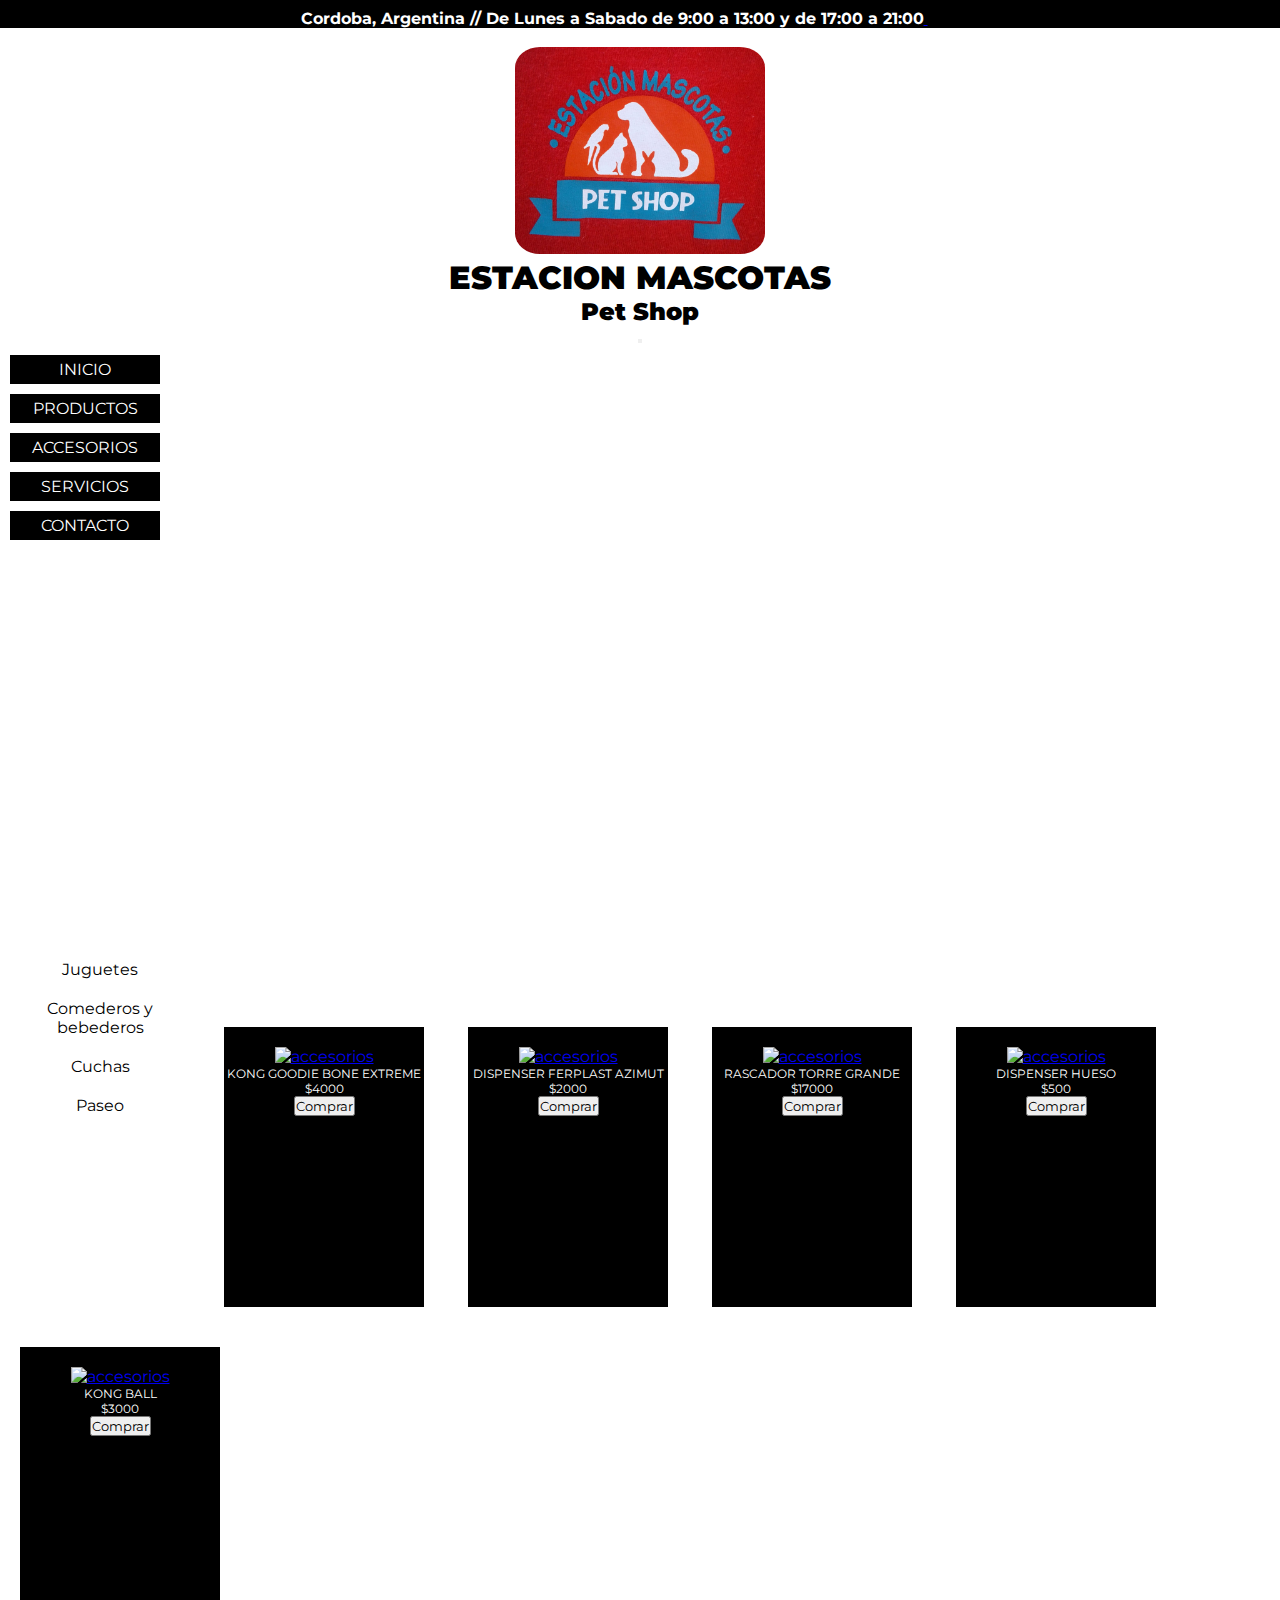
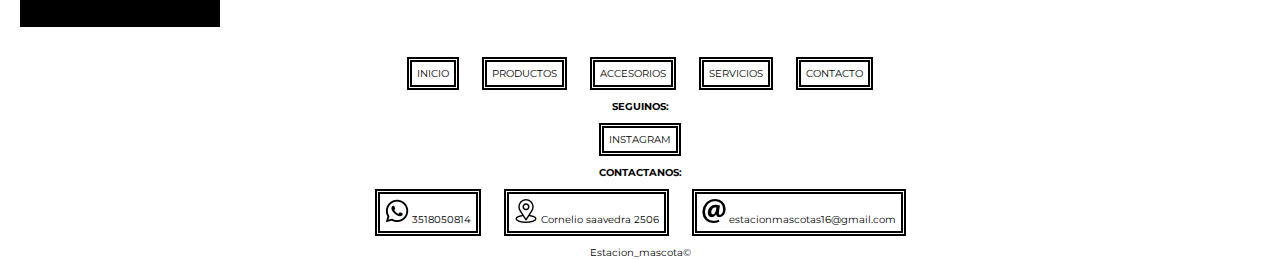
==== commit 092a59ca: "agregue bootstrap a los sitios web" ====
--- a/pages/accesorios.html
+++ b/pages/accesorios.html
@@ -6,45 +6,51 @@
     <meta http-equiv="X-UA-Compatible" content="IE=edge">
     <meta name="viewport" content="width=device-width, initial-scale=1.0">
     <link rel="shortcut icon" href="../imagenes/IMG1-20220712-WA0010.jpg">
+    <link href="https://cdn.jsdelivr.net/npm/bootstrap@5.2.0/dist/css/bootstrap.min.css" rel="stylesheet"
+        integrity="sha384-gH2yIJqKdNHPEq0n4Mqa/HGKIhSkIHeL5AyhkYV8i59U5AR6csBvApHHNl/vI1Bx" crossorigin="anonymous">
     <link rel="stylesheet" href="https://cdnjs.cloudflare.com/ajax/libs/animate.css/4.1.1/animate.min.css">
     <link rel="stylesheet" href="../css/styles.css">
     <title>ACCESORIOS</title>
 </head>
 
-<body class="body-accesorios">
+<body class="body bg-dark bg-gradient">
     <header class="header">
-        <p class="primer_parrafo"><b>Cordoba, Argentina </b><a href="https://web.whatsapp.com/" target="_blank"><img
-                    src="../imagenes/whatsapp.png" alt="wsp"></a> <a
-                href="https://www.instagram.com/estacionmascotas16/" target="_blank"> <img
-                    src="../imagenes/instagram.png" alt="instagram"> </a> </p>
+        <p class="primer_parrafo"><b>Cordoba, Argentina // De Lunes a Sabado de 9:00 a 13:00 y de 17:00 a 21:00</b><a
+                href="https://web.whatsapp.com/" target="_blank"> <img src="../imagenes/whatsapp.png" alt="wsp"></a>
+            <a href="https://www.instagram.com/estacionmascotas16/" target="_blank"> <img
+                    src="../imagenes/instagram.png" alt="instagram"> </a>
+        </p>
         <br>
-        <a href="../index.html">
-            <img src="../imagenes/logo-estacionmascota.jpeg" alt="Estacion Mascota" class="logo_inicio">
-        </a>
-        <form action="#">
-            <input type="search" placeholder="Buscar productos" name="busqueda">
-            <img src="../imagenes/lupa.png" alt="lupa">
-        </form>
-        <h1 class="nombreP">ESTACION MASCOTAS</h1>
-        <h2 class="nombreP">Pet Shop</h2>
-        <nav class="nav">
-            <ul>
-                <li>
-                    <a href="../index.html">INICIO</a>
-                </li>
-                <li>
-                    <a href="./productos.html">PRODUCTOS</a>
-                </li>
-                <li>
-                    <a href="./accesorios.html">ACCESORIOS</a>
-                </li>
-                <li>
-                    <a href="./servicios.html">SERVICIOS</a>
-                </li>
-                <li>
-                    <a href="./contacto.html">CONTACTO</a>
-                </li>
-            </ul>
+        <a class="navbar-brand" href="../index.html"><img src="../imagenes/logo-estacionmascota.jpeg"
+                alt="estacion mascota" class="logo_inicio"></a>
+        <h1 class="nombreP animate__animated animate__backInLeft text-dark"><b>ESTACION MASCOTAS</b></h1>
+        <h2 class="nombreP animate__animated animate__backInRight text-dark"><b>Pet Shop</b></h2>
+        <nav class="navbar navbar-expand-lg ">
+            <div class="container-fluid">
+                <button class="navbar-toggler" type="button" data-bs-toggle="collapse" data-bs-target="#navbarNav"
+                    aria-controls="navbarNav" aria-expanded="false" aria-label="Toggle navigation">
+                    <span class="navbar-toggler-icon"></span>
+                </button>
+                <div class="collapse navbar-collapse justify-content-center" id="navbarNav">
+                    <ul class="navbar-nav nav">
+                        <li class="nav-item">
+                            <a class="nav-link" href="../index.html">INICIO</a>
+                        </li>
+                        <li class="nav-item">
+                            <a class="nav-link" href="./productos.html">PRODUCTOS</a>
+                        </li>
+                        <li class="nav-item">
+                            <a class="nav-link" href="./accesorios.html">ACCESORIOS</a>
+                        </li>
+                        <li class="nav-item">
+                            <a class="nav-link" href="./servicios.html">SERVICIOS</a>
+                        </li>
+                        <li class="nav-item">
+                            <a class="nav-link" href="./contacto.html">CONTACTO</a>
+                        </li>
+                    </ul>
+                </div>
+            </div>
         </nav>
     </header>
     <div class="imagen_accesorios">
@@ -146,6 +152,9 @@
     <script>
         new WOW().init();
     </script>
+     <script src="https://cdn.jsdelivr.net/npm/bootstrap@5.2.0/dist/js/bootstrap.bundle.min.js"
+     integrity="sha384-A3rJD856KowSb7dwlZdYEkO39Gagi7vIsF0jrRAoQmDKKtQBHUuLZ9AsSv4jD4Xa"
+     crossorigin="anonymous"></script>
 </body>
 
 </html>--- a/css/styles.css
+++ b/css/styles.css
@@ -12,78 +12,51 @@
     box-sizing: border-box;
 }
 
-.body {
-    background: linear-gradient(to bottom, burlywood, rgba(128, 77, 0, 0.366));
-}
-
-.body-productos {
-    background: linear-gradient(to bottom, burlywood, rgba(128, 77, 0, 0.366));
-}
-
-.body-accesorios {
-    background: linear-gradient(to bottom, burlywood, rgba(128, 77, 0, 0.36));
-}
-
-.body-servicios {
-    background: linear-gradient(to bottom, burlywood, rgba(128, 77, 0, 0.36));
-}
 
 /* header */
 
 .header {
-    background-image: url(https://cdn.pixabay.com/photo/2017/06/11/23/05/dog-2393826__340.jpg);
+    text-align: center;
+    background-image: url(https://encrypted-tbn0.gstatic.com/images?q=tbn:ANd9GcTazlMN1W0p0xHpfSYnypKcGLmhoj7kbtVXKg&usqp=CAU);
     background-size: contain;
-    text-align: center;
 }
 
 .primer_parrafo {
+    color: white;
+    background-color: black;
+}
+
+.nombreP {
+    text-align: center;
     color: black;
-    background-color: burlywood;
-
-}
-
-.form {
-    display: inline;
-}
-
-.nombreP {
-    text-align: center;
-    color: burlywood;
  }
-
-.nav {
-    background-image: url(https://cdn.pixabay.com/photo/2017/06/11/23/05/dog-2393826__340.jpg);
-    background-repeat: no-repeat;
-    text-align: center;
+.nombreP:hover {
+    background-color: #00ffff9f;
 }
 
 .nav ul {
     list-style-type: none;
-    display: flex;
-    justify-content: center;
 }
 
 .nav li {
     margin: 10px;
     padding: 5px;
     width: 150px;
-    background-color: burlywood;
-
+    background-color: #000000;
 }
 
 .nav a {
     text-decoration: none;
-    color: #780000;
+    color: white;
 }
 
 .nav a:hover {
-    background-color: wheat;
+    background-color: cyan;
 }
 
 .logo_inicio {
     width: 250px;
     border-radius: 10%;
-
 }
 
 
@@ -103,7 +76,7 @@
     background-image: url(https://images.pexels.com/photos/406014/pexels-photo-406014.jpeg?auto=compress&cs=tinysrgb&w=600);
     height: 300px;
     margin: 10px;
-    padding: 25px;
+    padding: 5px;
     background-repeat: no-repeat;
     background-position: center;
     text-align: center;
@@ -119,6 +92,8 @@
     width: 900px;
     margin: 0 auto;
     color: black;
+    border-left: 1px solid black;
+    border-right: 1px solid black;
 }
 
 .segunda_seccion p {
@@ -128,22 +103,19 @@
 
 .titulo_destacado {
     text-align: center;
-    margin: 30px;
     transform: skew(-20deg)
 }
-
 
 .titulo_destacado h3 {
     text-decoration: none;
-    color: #FDF0D5;
-    background-color: #780000;
-}
-
+    color: white;
+    background-color: black;
+}
 .tercera_seccion {
     width: 100%;
     text-align: center;
-}
-
+    margin: 5px;
+}
 .tercera_seccion div {
     width: 20%;
     display: inline-block;
@@ -154,35 +126,18 @@
     text-align: center;
     padding: 5px;
     margin: 5px;
-
-}
-
+}
 .tercera_seccion img {
     width: 200px;
 }
 
-.div_banner {
-    background-image: url(https://media.istockphoto.com/photos/happy-pet-dog-holding-in-mouth-blue-toy-bone-against-solid-colour-picture-id1271793136?k=20&m=1271793136&s=170667a&w=0&h=f6I-je6RmqB6jsFgbyCl1LFSKJzh-MsAlm8_7sT-y6Y=);
-    height: 300px;
-    background-repeat: no-repeat;
-    background-position: center;
-    text-align: center;
-    background-color: #fec341;
-    margin: 10px;
-}
-
-.div_banner h3 {
-    text-decoration: none;
-    font-family: 'Mouse Memoirs', sans-serif;
-    font-size: 30px;
-}
 
 /* footer { */
 
 .footer {
     text-align: center;
-    font-size: 13px;
-    background-color: rgba(222, 184, 135, 0.656);
+    font-size: 10px;
+    background-color: white;
 }
 
 .footer ul {
@@ -368,6 +323,7 @@
 
 .aside_acc ul {
     text-align: center;
+    list-style-type: none;
 }
 
 .aside_acc li {
@@ -377,7 +333,6 @@
 .aside_acc a {
     text-decoration: none;
     color: black;
-
 }
 
 .aside_acc a:hover {
@@ -506,10 +461,6 @@
 
 
 /* contacto */
-.contacto-gradients {
-    background: linear-gradient(to bottom, burlywood, rgba(128, 77, 0, 0.366));
-    color: #FDF0D5;
-}
 
 .imagen_contacto {
     background-color: rgba(255, 166, 0, 0.3);
@@ -948,7 +899,7 @@
     }
 
     .segunda_seccion {
-        background-color: #FDF0D5;
+        background-color: white;
         color: black;
         text-align: center;
     }
@@ -985,13 +936,6 @@
         width: 200px;
     }
 
-    .div_banner h3 {
-        font-size: 20px;
-    }
-
-    .div_banner img {
-        width: 50px;
-    }
 
     .grid_galeria {
         max-width: 400px;
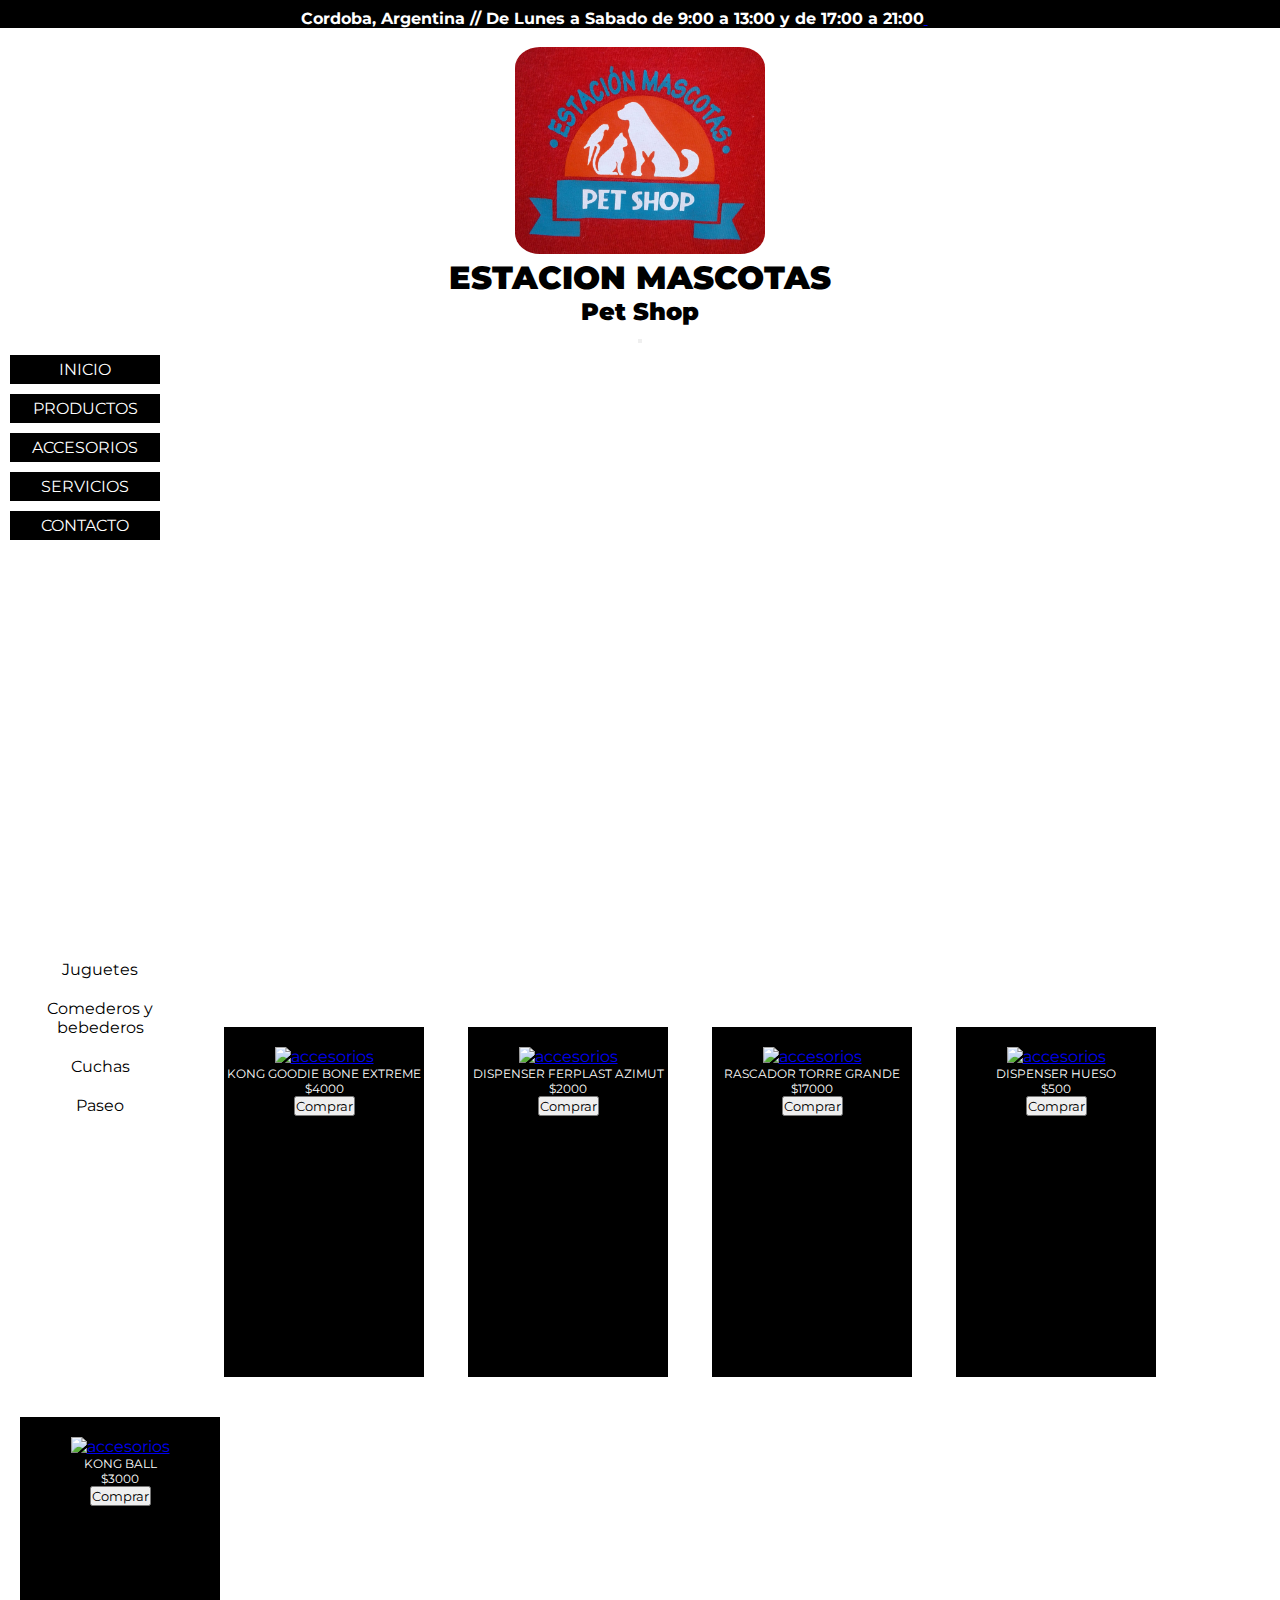
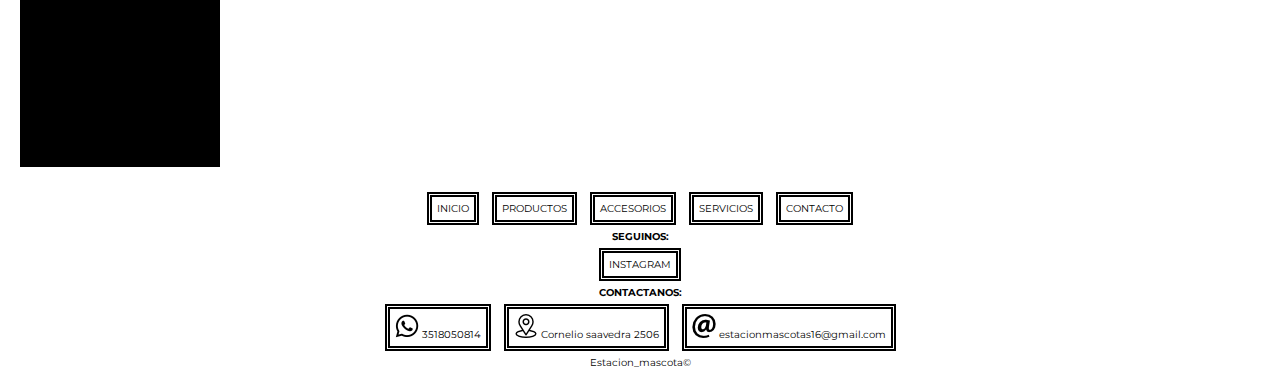
==== commit 88ced8b6: "responsive y bootstrap a accesorios.html" ====
--- a/pages/accesorios.html
+++ b/pages/accesorios.html
@@ -79,7 +79,7 @@
                     alt="accesorios"></a>
             <p>KONG GOODIE BONE EXTREME</p>
             <p>$4000</p>
-            <button>Comprar</button>
+            <button class="btn btn-dark">Comprar</button>
         </div>
         <div>
             <a href="#"><img
@@ -87,7 +87,7 @@
                     alt="accesorios"></a>
             <p>DISPENSER FERPLAST AZIMUT</p>
             <p>$2000</p>
-            <button>Comprar</button>
+            <button class="btn btn-dark">Comprar</button>
         </div>
         <div>
             <a href="#"><img
@@ -95,7 +95,7 @@
                     alt="accesorios"></a>
             <p>RASCADOR TORRE GRANDE</p>
             <p>$17000</p>
-            <button>Comprar</button>
+            <button class="btn btn-dark">Comprar</button>
         </div>
         <div>
             <a href="#"><img
@@ -103,7 +103,7 @@
                     alt="accesorios"></a>
             <p>DISPENSER HUESO</p>
             <p>$500</p>
-            <button>Comprar</button>
+            <button class="btn btn-dark">Comprar</button>
         </div>
         <div>
             <a href="#"><img
@@ -111,7 +111,7 @@
                     alt="accesorios"></a>
             <p>KONG BALL</p>
             <p>$3000</p>
-            <button>Comprar</button>
+            <button class="btn btn-dark">Comprar</button>
         </div>
     </section>
     <footer class="footer">
--- a/css/styles.css
+++ b/css/styles.css
@@ -17,8 +17,6 @@
 
 .header {
     text-align: center;
-    background-image: url(https://encrypted-tbn0.gstatic.com/images?q=tbn:ANd9GcTazlMN1W0p0xHpfSYnypKcGLmhoj7kbtVXKg&usqp=CAU);
-    background-size: contain;
 }
 
 .primer_parrafo {
@@ -103,7 +101,8 @@
 
 .titulo_destacado {
     text-align: center;
-    transform: skew(-20deg)
+    transform: skew(-20deg);
+    margin: 15px;
 }
 
 .titulo_destacado h3 {
@@ -119,10 +118,10 @@
 .tercera_seccion div {
     width: 20%;
     display: inline-block;
-    font-size: 10.5px;
+    font-size: 11px;
     background-color: black;
     color: white;
-    height: 300px;
+    height: 350px;
     text-align: center;
     padding: 5px;
     margin: 5px;
@@ -135,9 +134,12 @@
 /* footer { */
 
 .footer {
+    display: flex;
+    flex-direction: column;
     text-align: center;
     font-size: 10px;
     background-color: white;
+    align-items: center;
 }
 
 .footer ul {
@@ -146,9 +148,9 @@
 
 .footer li {
     display: inline-block;
+    border: 5px black double;
     padding: 5px;
-    margin: 10px;
-    border: 5px black double;
+    margin: 5px;
 }
 
 .footer a {
@@ -165,7 +167,7 @@
     display: inline-block;
     align-items: center;
     width: 200px;
-    height: 250px;
+    height: 300px;
     background-color: black;
     color: white;
     text-align: center;
@@ -198,6 +200,7 @@
 
 .aside ul {
     text-align: center;
+    list-style-type: none;
 }
 
 .aside li {
@@ -213,7 +216,7 @@
 .seccion_productosg div {
     display: inline-block;
     width: 200px;
-    height: 280px;
+    height: 300px;
     background-color: white;
     color: black;
     text-align: center;
@@ -247,6 +250,7 @@
 
 .aside_cat ul {
     text-align: center;
+    list-style-type: none;
 }
 
 .aside_cat li {
@@ -294,7 +298,7 @@
 .seccion_accesorios div {
     display: inline-block;
     width: 200px;
-    height: 280px;
+    height: 350px;
     background-color: black;
     color: white;
     text-align: center;
@@ -588,6 +592,7 @@
         margin-top: 30px;
         margin-right: 10px;
     }
+
     
 }
 
@@ -637,15 +642,11 @@
     }
 
     .tercera_seccion div {
-        height: 220px;
+        height: 300px;
     }
 
     .tercera_seccion img {
         width: 120px;
-    }
-
-    .div_banner h3 {
-        font-size: 25px;
     }
 
     .footer {
@@ -700,7 +701,7 @@
         display: flex;
         flex-direction: column;
         width: 170px;
-        height: 270px;
+        height: 320px;
     }
 
     .aside {
@@ -722,17 +723,15 @@
         align-items: center;
     }
 
-
     .seccion_productosg img {
         margin-top: 10px;
     }
 
     .aside_cat {
         width: 200px;
-        height: 300px;
+        height: 320px;
         display: inline-block;
         text-align: center;
-
     }
 
     .aside_cat ul {
@@ -743,6 +742,7 @@
         width: 300px;
         height: 50px;
         padding-top: 5px;
+        transform: skew(-15deg) translate(180px);
         font-size: 20px;
     }
 
@@ -899,7 +899,6 @@
     }
 
     .segunda_seccion {
-        background-color: white;
         color: black;
         text-align: center;
     }
@@ -914,7 +913,7 @@
     }
 
     .titulo_destacado h3 {
-        font-size: 10px;
+        font-size: 8px;
     }
 
     .tercera_seccion {
@@ -928,12 +927,20 @@
         display: flex;
         flex-direction: column;
         align-items: center;
-        height: 300px;
+        height: 350px;
         text-align: center;
     }
 
     .tercera_seccion img {
         width: 200px;
+    }
+
+    .imagen_producto h4 {
+        width: 300px;
+        height: 50px;
+        padding-top: 5px;
+        font-size: 20px;
+        transform: skew(-15deg) translate(20px);
     }
 
 
@@ -1083,5 +1090,5 @@
 
     .seccion_contacto p {
         font-size: 20px;
-    }
-}
+    }        
+}
